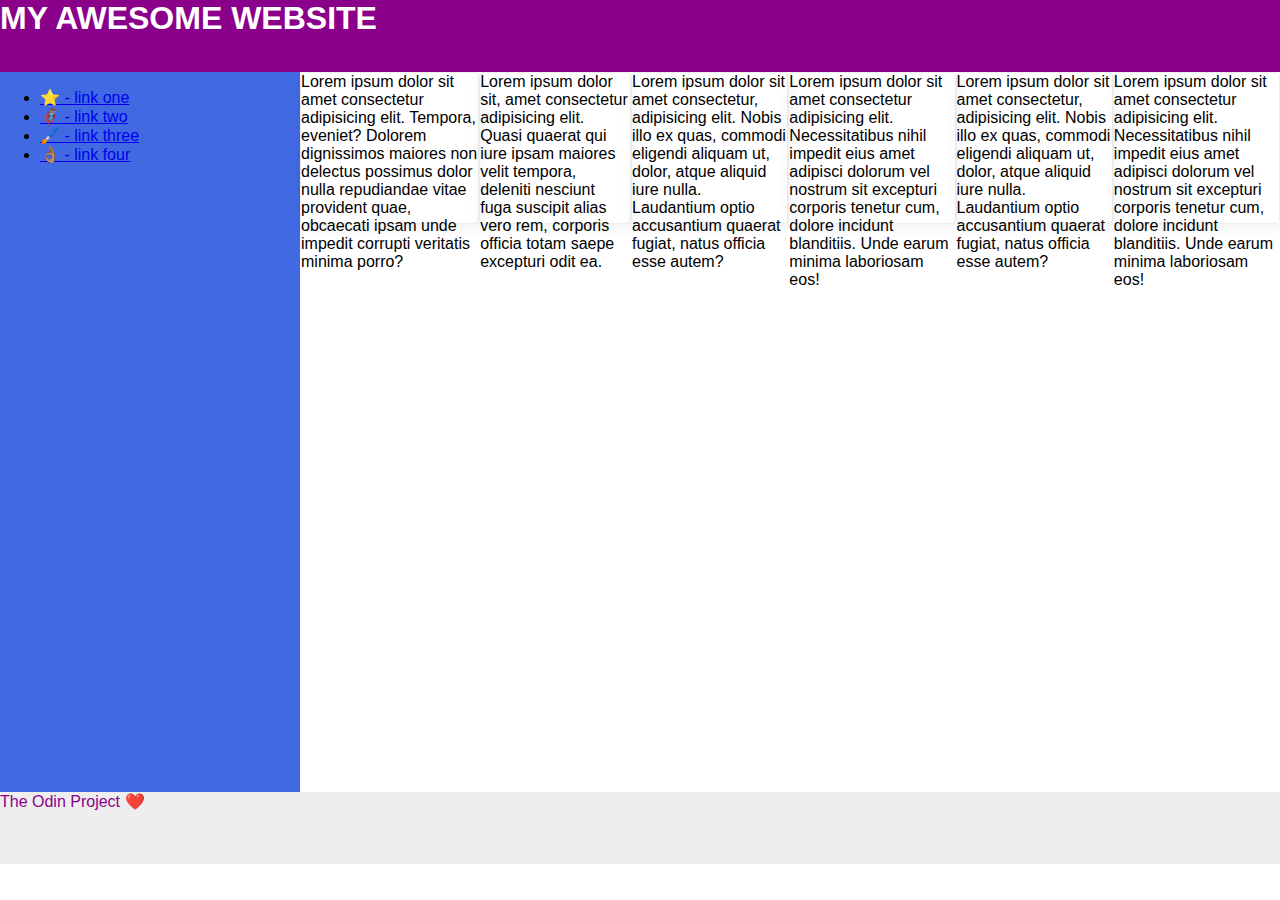
==== flex/07-flex-layout-2/index.html @ a6034499 "Corrected container structure for desired layout, added flex-wrap to the correct container this time" ====
<!DOCTYPE html>
<html lang="en">
  <head>
    <meta charset="UTF-8">
    <meta http-equiv="X-UA-Compatible" content="IE=edge">
    <meta name="viewport" content="width=device-width, initial-scale=1.0">
    <title>The Holy Grail</title>
    <link rel="stylesheet" href="style.css">
  </head>
  <body>
      <div class="header">
        MY AWESOME WEBSITE
      </div>
      <div class="grail">
      <div class="sidebar">
        <ul>
          <li><a href="#">⭐ - link one</a></li>
          <li><a href="#">🦸🏽‍♂️ - link two</a></li>
          <li><a href="#">🖌️ - link three</a></li>
          <li><a href="#">👌🏽 - link four</a></li>
        </ul>
      </div>  
        <div class="card">Lorem ipsum dolor sit amet consectetur adipisicing elit. Tempora, eveniet? Dolorem dignissimos maiores non delectus possimus dolor nulla repudiandae vitae provident quae, obcaecati ipsam unde impedit corrupti veritatis minima porro?</div>
        <div class="card">Lorem ipsum dolor sit, amet consectetur adipisicing elit. Quasi quaerat qui iure ipsam maiores velit tempora, deleniti nesciunt fuga suscipit alias vero rem, corporis officia totam saepe excepturi odit ea.</div>
        <div class="card">Lorem ipsum dolor sit amet consectetur, adipisicing elit. Nobis illo ex quas, commodi eligendi aliquam ut, dolor, atque aliquid iure nulla. Laudantium optio accusantium quaerat fugiat, natus officia esse autem?</div>
        <div class="card">Lorem ipsum dolor sit amet consectetur adipisicing elit. Necessitatibus nihil impedit eius amet adipisci dolorum vel nostrum sit excepturi corporis tenetur cum, dolore incidunt blanditiis. Unde earum minima laboriosam eos!</div>
        <div class="card">Lorem ipsum dolor sit amet consectetur, adipisicing elit. Nobis illo ex quas, commodi eligendi aliquam ut, dolor, atque aliquid iure nulla. Laudantium optio accusantium quaerat fugiat, natus officia esse autem?</div>
        <div class="card">Lorem ipsum dolor sit amet consectetur adipisicing elit. Necessitatibus nihil impedit eius amet adipisci dolorum vel nostrum sit excepturi corporis tenetur cum, dolore incidunt blanditiis. Unde earum minima laboriosam eos!</div>
      </div>
      <div class="footer">
      The Odin Project ❤️
      </div>
    </div>
  </body>
</html>
---- flex/07-flex-layout-2/style.css ----
body {
  font-family: -apple-system, BlinkMacSystemFont, 'Segoe UI', Roboto, Oxygen, Ubuntu, Cantarell, 'Open Sans', 'Helvetica Neue', sans-serif;
  margin: 0;
  min-height: 100vh;
}

.header {
  height: 72px;
  background: darkmagenta;
  color: white;
  font-size: 32px;
  font-weight: 900;
  text-align: left;
}

.footer {
  height: 72px;
  background: #eee;
  color: darkmagenta;
}

.sidebar {
  width: 300px;
  height: 80vh;
  background: royalblue;
  box-sizing: border-box;
  flex-shrink: 0;
}

.card {
  border: 1px solid #eee;
  box-shadow: 2px 4px 16px rgba(0,0,0,.06);
  border-radius: 4px;
  display: flex;
  max-height: 150px;
  flex-wrap: 150px 150px;
  /* dont forget to specify wrap limit */
}

.grail {
  display: flex;
  flex-direction: row;
}
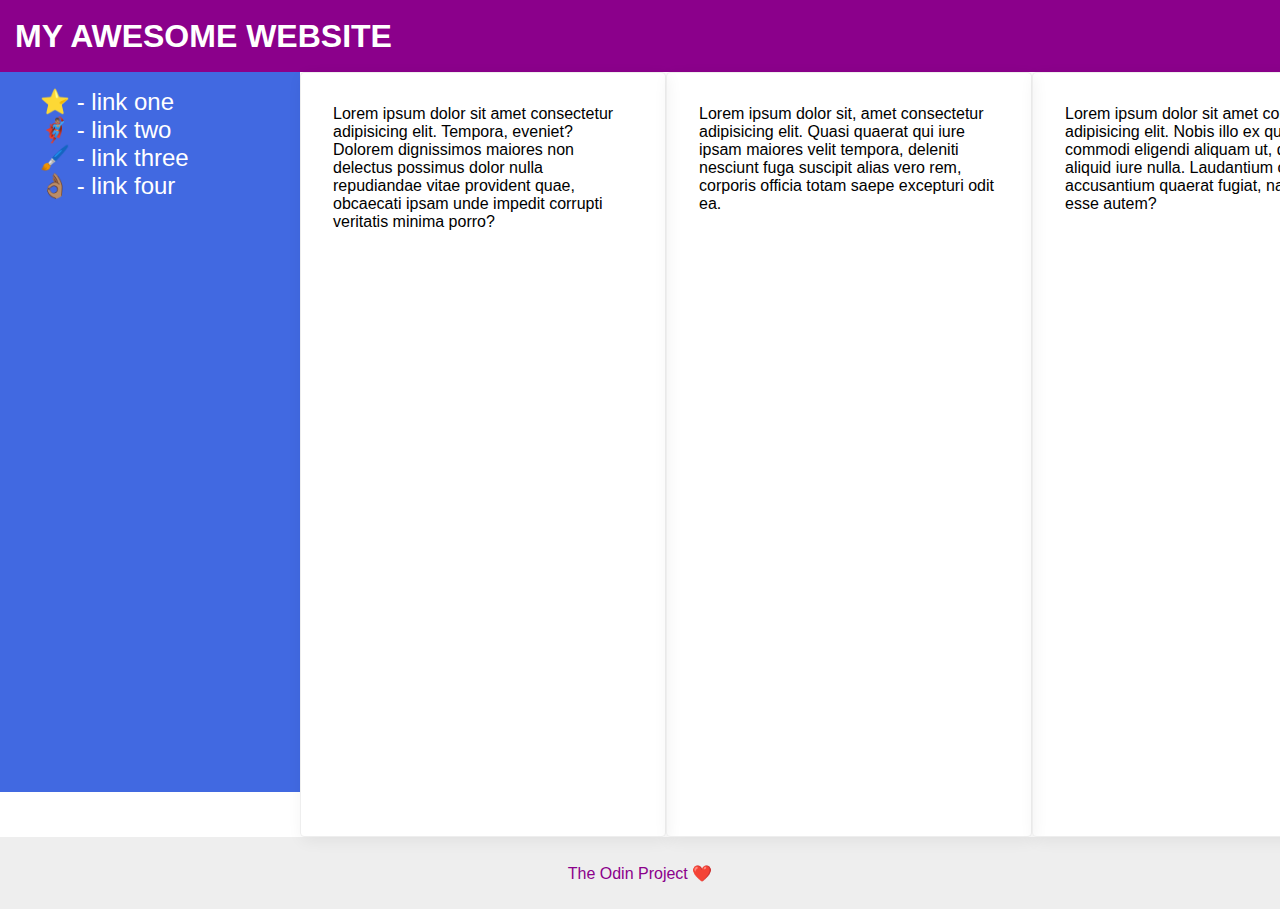
==== commit 0c5d1111: "came so close, structure just about right, need to fix the cards and find why flex-wrap isnt working" ====
--- a/flex/07-flex-layout-2/index.html
+++ b/flex/07-flex-layout-2/index.html
@@ -12,14 +12,14 @@
         MY AWESOME WEBSITE
       </div>
       <div class="grail">
-      <div class="sidebar">
-        <ul>
+        <div class="sidebar">
+          <ul>
           <li><a href="#">⭐ - link one</a></li>
           <li><a href="#">🦸🏽‍♂️ - link two</a></li>
           <li><a href="#">🖌️ - link three</a></li>
           <li><a href="#">👌🏽 - link four</a></li>
-        </ul>
-      </div>  
+          </ul>
+        </div>  
         <div class="card">Lorem ipsum dolor sit amet consectetur adipisicing elit. Tempora, eveniet? Dolorem dignissimos maiores non delectus possimus dolor nulla repudiandae vitae provident quae, obcaecati ipsam unde impedit corrupti veritatis minima porro?</div>
         <div class="card">Lorem ipsum dolor sit, amet consectetur adipisicing elit. Quasi quaerat qui iure ipsam maiores velit tempora, deleniti nesciunt fuga suscipit alias vero rem, corporis officia totam saepe excepturi odit ea.</div>
         <div class="card">Lorem ipsum dolor sit amet consectetur, adipisicing elit. Nobis illo ex quas, commodi eligendi aliquam ut, dolor, atque aliquid iure nulla. Laudantium optio accusantium quaerat fugiat, natus officia esse autem?</div>
--- a/flex/07-flex-layout-2/style.css
+++ b/flex/07-flex-layout-2/style.css
@@ -11,12 +11,21 @@
   font-size: 32px;
   font-weight: 900;
   text-align: left;
+  align-content: center;
+  text-indent: 15px;
 }
 
 .footer {
   height: 72px;
   background: #eee;
   color: darkmagenta;
+  text-align: center;
+  align-content: center;
+}
+
+.grail {
+  display: flex;
+  min-height: 85vh;
 }
 
 .sidebar {
@@ -25,19 +34,28 @@
   background: royalblue;
   box-sizing: border-box;
   flex-shrink: 0;
+  display: flex;
 }
 
 .card {
   border: 1px solid #eee;
   box-shadow: 2px 4px 16px rgba(0,0,0,.06);
   border-radius: 4px;
+  padding: 32px;
   display: flex;
-  max-height: 150px;
-  flex-wrap: 150px 150px;
+  flex-wrap: wrap;
+  min-width: 300px;
   /* dont forget to specify wrap limit */
 }
 
-.grail {
+a {
   display: flex;
-  flex-direction: row;
-}+  text-decoration: none;
+  color: white;
+  font-size: 24px;
+}
+
+ul {
+  list-style-type: none;
+}
+
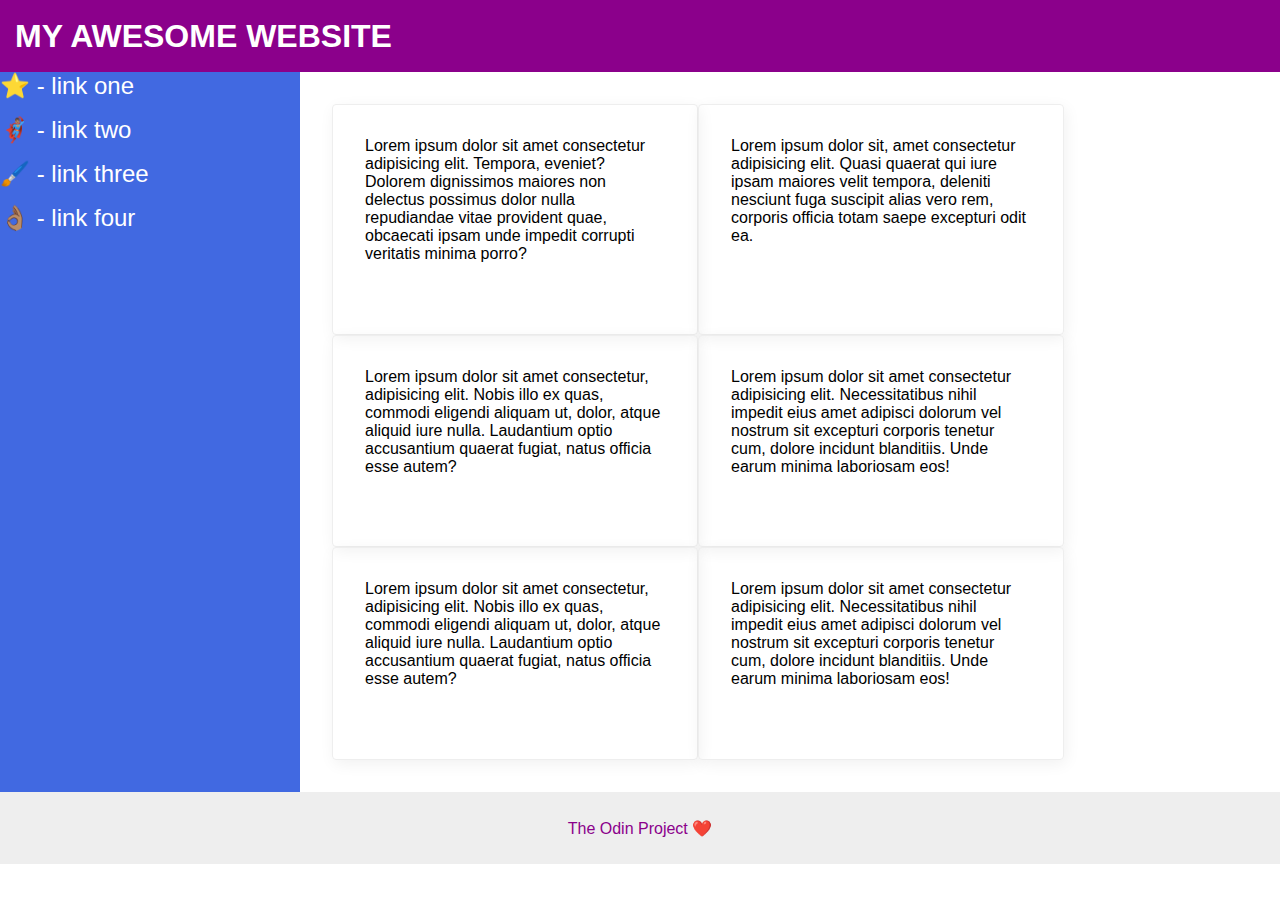
==== commit 07a784da: "Once again I need to check my div placements, unintended positions caused by lack of quality assuran" ====
--- a/flex/07-flex-layout-2/index.html
+++ b/flex/07-flex-layout-2/index.html
@@ -11,7 +11,7 @@
       <div class="header">
         MY AWESOME WEBSITE
       </div>
-      <div class="grail">
+      <div class="body">
         <div class="sidebar">
           <ul>
           <li><a href="#">⭐ - link one</a></li>
@@ -19,17 +19,18 @@
           <li><a href="#">🖌️ - link three</a></li>
           <li><a href="#">👌🏽 - link four</a></li>
           </ul>
-        </div>  
-        <div class="card">Lorem ipsum dolor sit amet consectetur adipisicing elit. Tempora, eveniet? Dolorem dignissimos maiores non delectus possimus dolor nulla repudiandae vitae provident quae, obcaecati ipsam unde impedit corrupti veritatis minima porro?</div>
-        <div class="card">Lorem ipsum dolor sit, amet consectetur adipisicing elit. Quasi quaerat qui iure ipsam maiores velit tempora, deleniti nesciunt fuga suscipit alias vero rem, corporis officia totam saepe excepturi odit ea.</div>
-        <div class="card">Lorem ipsum dolor sit amet consectetur, adipisicing elit. Nobis illo ex quas, commodi eligendi aliquam ut, dolor, atque aliquid iure nulla. Laudantium optio accusantium quaerat fugiat, natus officia esse autem?</div>
-        <div class="card">Lorem ipsum dolor sit amet consectetur adipisicing elit. Necessitatibus nihil impedit eius amet adipisci dolorum vel nostrum sit excepturi corporis tenetur cum, dolore incidunt blanditiis. Unde earum minima laboriosam eos!</div>
-        <div class="card">Lorem ipsum dolor sit amet consectetur, adipisicing elit. Nobis illo ex quas, commodi eligendi aliquam ut, dolor, atque aliquid iure nulla. Laudantium optio accusantium quaerat fugiat, natus officia esse autem?</div>
-        <div class="card">Lorem ipsum dolor sit amet consectetur adipisicing elit. Necessitatibus nihil impedit eius amet adipisci dolorum vel nostrum sit excepturi corporis tenetur cum, dolore incidunt blanditiis. Unde earum minima laboriosam eos!</div>
+        </div>
+          <div class="container">
+          <div class="card">Lorem ipsum dolor sit amet consectetur adipisicing elit. Tempora, eveniet? Dolorem dignissimos maiores non delectus possimus dolor nulla repudiandae vitae provident quae, obcaecati ipsam unde impedit corrupti veritatis minima porro?</div>
+          <div class="card">Lorem ipsum dolor sit, amet consectetur adipisicing elit. Quasi quaerat qui iure ipsam maiores velit tempora, deleniti nesciunt fuga suscipit alias vero rem, corporis officia totam saepe excepturi odit ea.</div>
+          <div class="card">Lorem ipsum dolor sit amet consectetur, adipisicing elit. Nobis illo ex quas, commodi eligendi aliquam ut, dolor, atque aliquid iure nulla. Laudantium optio accusantium quaerat fugiat, natus officia esse autem?</div>
+          <div class="card">Lorem ipsum dolor sit amet consectetur adipisicing elit. Necessitatibus nihil impedit eius amet adipisci dolorum vel nostrum sit excepturi corporis tenetur cum, dolore incidunt blanditiis. Unde earum minima laboriosam eos!</div>
+          <div class="card">Lorem ipsum dolor sit amet consectetur, adipisicing elit. Nobis illo ex quas, commodi eligendi aliquam ut, dolor, atque aliquid iure nulla. Laudantium optio accusantium quaerat fugiat, natus officia esse autem?</div>
+          <div class="card">Lorem ipsum dolor sit amet consectetur adipisicing elit. Necessitatibus nihil impedit eius amet adipisci dolorum vel nostrum sit excepturi corporis tenetur cum, dolore incidunt blanditiis. Unde earum minima laboriosam eos!</div>
+          </div>
       </div>
       <div class="footer">
       The Odin Project ❤️
       </div>
-    </div>
   </body>
 </html>--- a/flex/07-flex-layout-2/style.css
+++ b/flex/07-flex-layout-2/style.css
@@ -2,10 +2,14 @@
   font-family: -apple-system, BlinkMacSystemFont, 'Segoe UI', Roboto, Oxygen, Ubuntu, Cantarell, 'Open Sans', 'Helvetica Neue', sans-serif;
   margin: 0;
   min-height: 100vh;
+  width: 100vw;
+  display: flex;
+  flex-direction: column;
 }
 
 .header {
   height: 72px;
+  width: 100vw;
   background: darkmagenta;
   color: white;
   font-size: 32px;
@@ -18,14 +22,16 @@
 .footer {
   height: 72px;
   background: #eee;
+  justify-content: flex-end;
   color: darkmagenta;
-  text-align: center;
-  align-content: center;
+  display: flex;
+  align-items: center;
+  justify-content: center;
 }
 
-.grail {
+.body {
   display: flex;
-  min-height: 85vh;
+  flex-direction: row;
 }
 
 .sidebar {
@@ -37,15 +43,21 @@
   display: flex;
 }
 
+.container {
+  padding: 32px;
+  display: flex;
+  flex-wrap: wrap;
+  flex: 1;
+}
+
 .card {
   border: 1px solid #eee;
   box-shadow: 2px 4px 16px rgba(0,0,0,.06);
   border-radius: 4px;
   padding: 32px;
+  width: 300px;
   display: flex;
-  flex-wrap: wrap;
-  min-width: 300px;
-  /* dont forget to specify wrap limit */
+  flex-direction: row;
 }
 
 a {
@@ -57,5 +69,11 @@
 
 ul {
   list-style-type: none;
+  margin: 0;
+  padding: 0;
 }
 
+li {
+  margin-bottom: 16px;
+}
+
